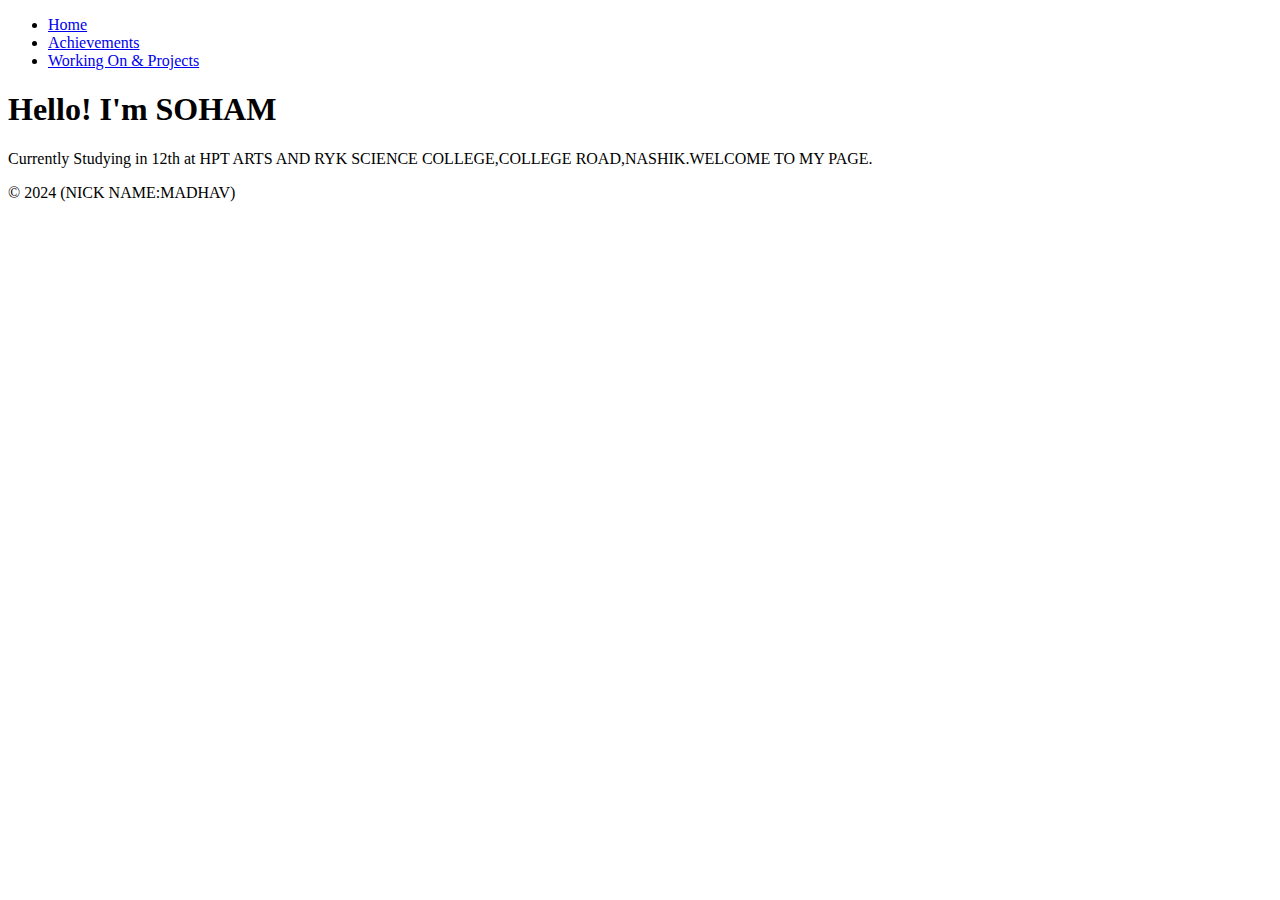
==== index.html @ 057fa404 "Create index.html" ====
<!DOCTYPE html>
<html lang="en">
<head>
    <meta charset="UTF-8">
    <meta name="viewport" content="width=device-width, initial-scale=1.0">
    <title>Home | SOHAM MAHALE</title>
    <link rel="stylesheet" href="css/styles.css">
</head>
<body>
    <header>
        <nav>
            <ul>
                <li><a href="index.html">Home</a></li>
                <li><a href="achievements.html">Achievements</a></li>
                <li><a href="projects.html">Working On & Projects</a></li>
            </ul>
        </nav>
    </header>
    <main>
        <section class="intro">
            <h1>Hello! I'm SOHAM</h1>
            <p>Currently Studying in 12th at HPT ARTS AND RYK SCIENCE COLLEGE,COLLEGE ROAD,NASHIK.WELCOME TO MY PAGE.</p>
        </section>
    </main>
    <footer>
        <p>&copy; 2024 (NICK NAME:MADHAV)</p>
    </footer>
</body>
</html>
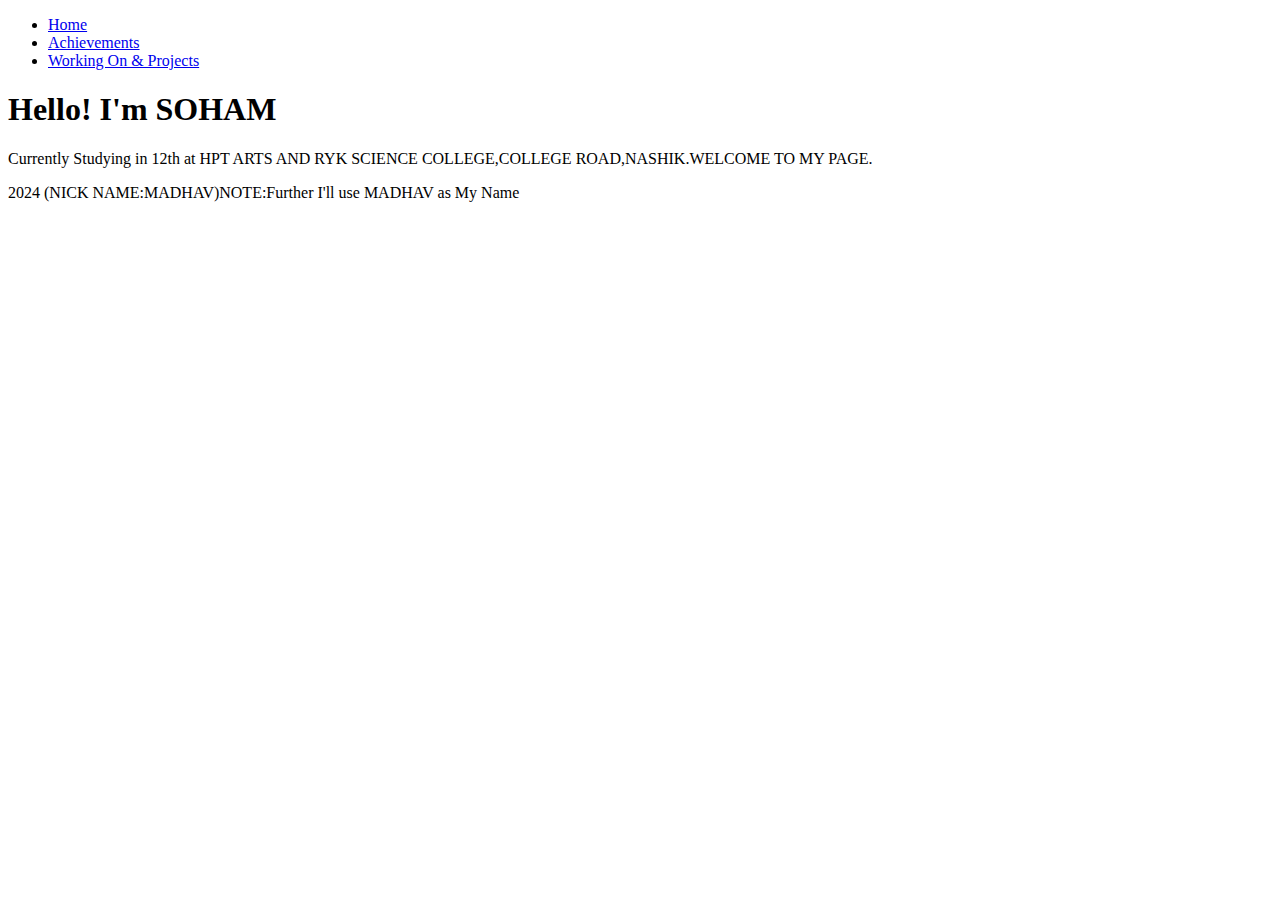
==== commit 58e4b9d0: "index.html" ====
--- a/index.html
+++ b/index.html
@@ -23,7 +23,7 @@
         </section>
     </main>
     <footer>
-        <p>&copy; 2024 (NICK NAME:MADHAV)</p>
+        <p>2024 (NICK NAME:MADHAV)NOTE:Further I'll use MADHAV as My Name</p>
     </footer>
 </body>
 </html>
